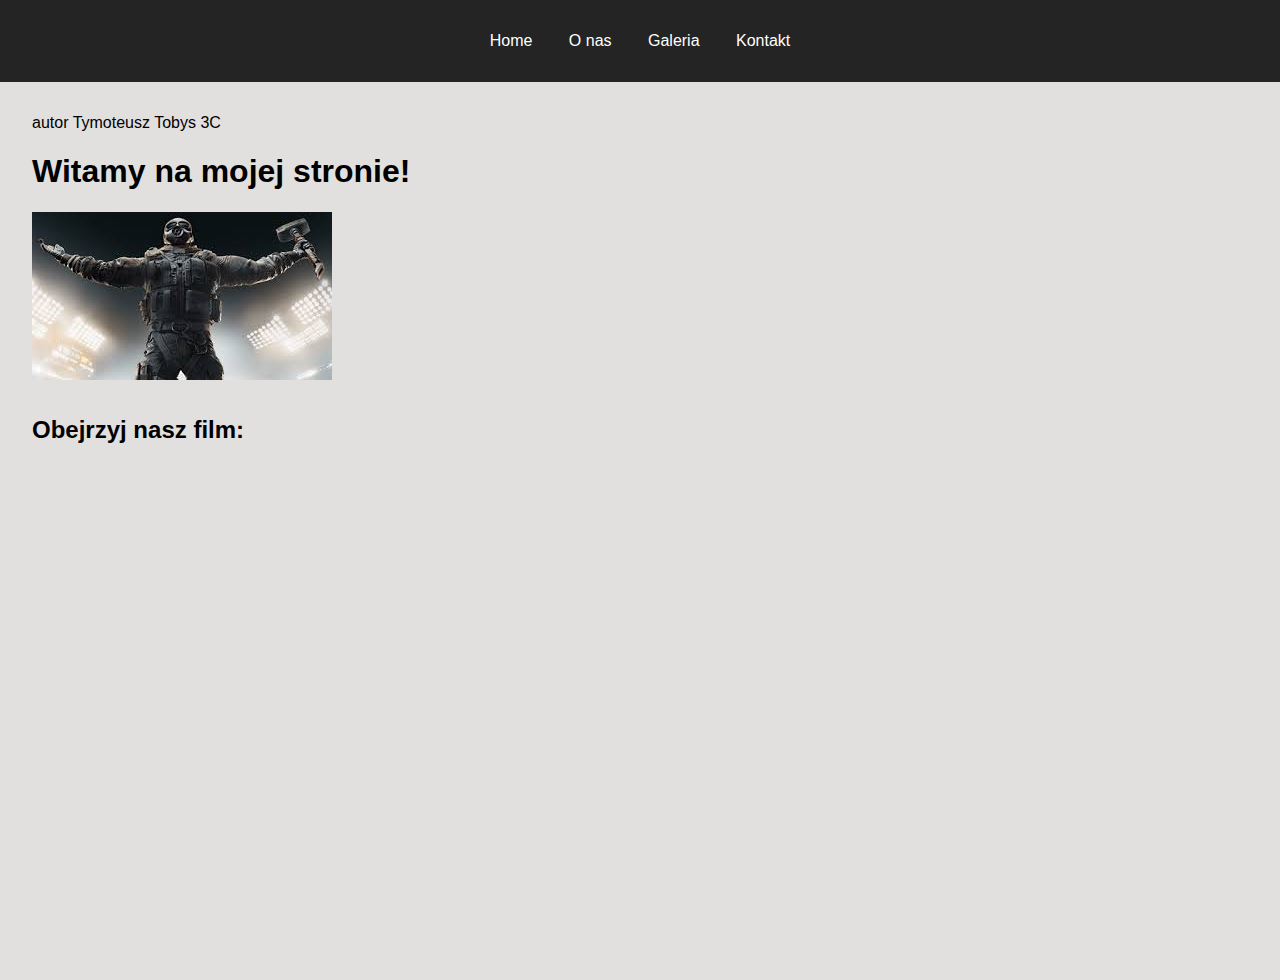
==== strona/index.html @ 881ce846 "Add files via upload" ====
<!DOCTYPE html>
<html lang="pl">
<head>
    <meta charset="UTF-8">
    <meta name="viewport" content="width=device-width, initial-scale=1.0">
    <title>Tymoteusz Tobys 3c</title>
    <link rel="stylesheet" href="css/style.css">
</head>
<body>
    <header>
        <nav>
            <ul>
                <li><a href="index.html">Home</a></li>
                <li><a href="about.html">O nas</a></li>
                <li><a href="gallery.html">Galeria</a></li>
                <li><a href="contact.html">Kontakt</a></li>
            </ul>
        </nav>
    </header>
    <main>
        <h>autor Tymoteusz Tobys 3C<h></h>
        <h1>Witamy na mojej stronie!</h1>
	
        
    
        <div class="slideshow">
            <div class="slide">
              <img src="images/animation1.jpg" alt="Image 1">
            </div>
            <div class="slide">
              <img src="images/animation2.jpg" alt="Image 2">
            </div>
            <div class="slide">
              <img src="images/animation3.jpg" alt="Image 3">
            </div>
          </div>
            
            </div>
        <div class="video">
            <h2>Obejrzyj nasz film:</h2>
            <iframe width="853" height="480" src="https://www.youtube.com/embed/2TLbT4FTlNQ" frameborder="0" allowfullscreen ng-show="showvideo"></iframe>
        </div>
    </main>
    
    <script src="js/script.js"></script>
</body>
</html>
---- strona/css/style.css ----
body {
    font-family: Arial, sans-serif;
    margin: 0;
    padding: 0;
    background-color: #e2dfdf;
}

header {
    background: #242424;
    color: #fff;
    padding: 1em 0;
    text-align: center;
}

nav ul {
    list-style: none;
    padding: 0;
}

nav ul li {
    display: inline;
    margin: 0 1em;
}

nav ul li a {
    color: #fff;
    text-decoration: none;
}

main {
    padding: 2em;
}
.gallery {
    display: grid;
    grid-template-columns: repeat(auto-fill, minmax(200px, 1fr));
    gap: 1em;
}

.gallery img {
    width: 100%;
    height: auto;
}


.video {
    margin-top: 2em;
}

footer {
    background: #242424;
    color: #fff;
    text-align: center;
    padding: 1em 0;
    position: fixed;
    width: 100%;
    bottom: 0;
}

.slideshow {
    max-width: 100%;
    margin: auto;
    position: relative;
  }
  .slide {
    display: none;
  }
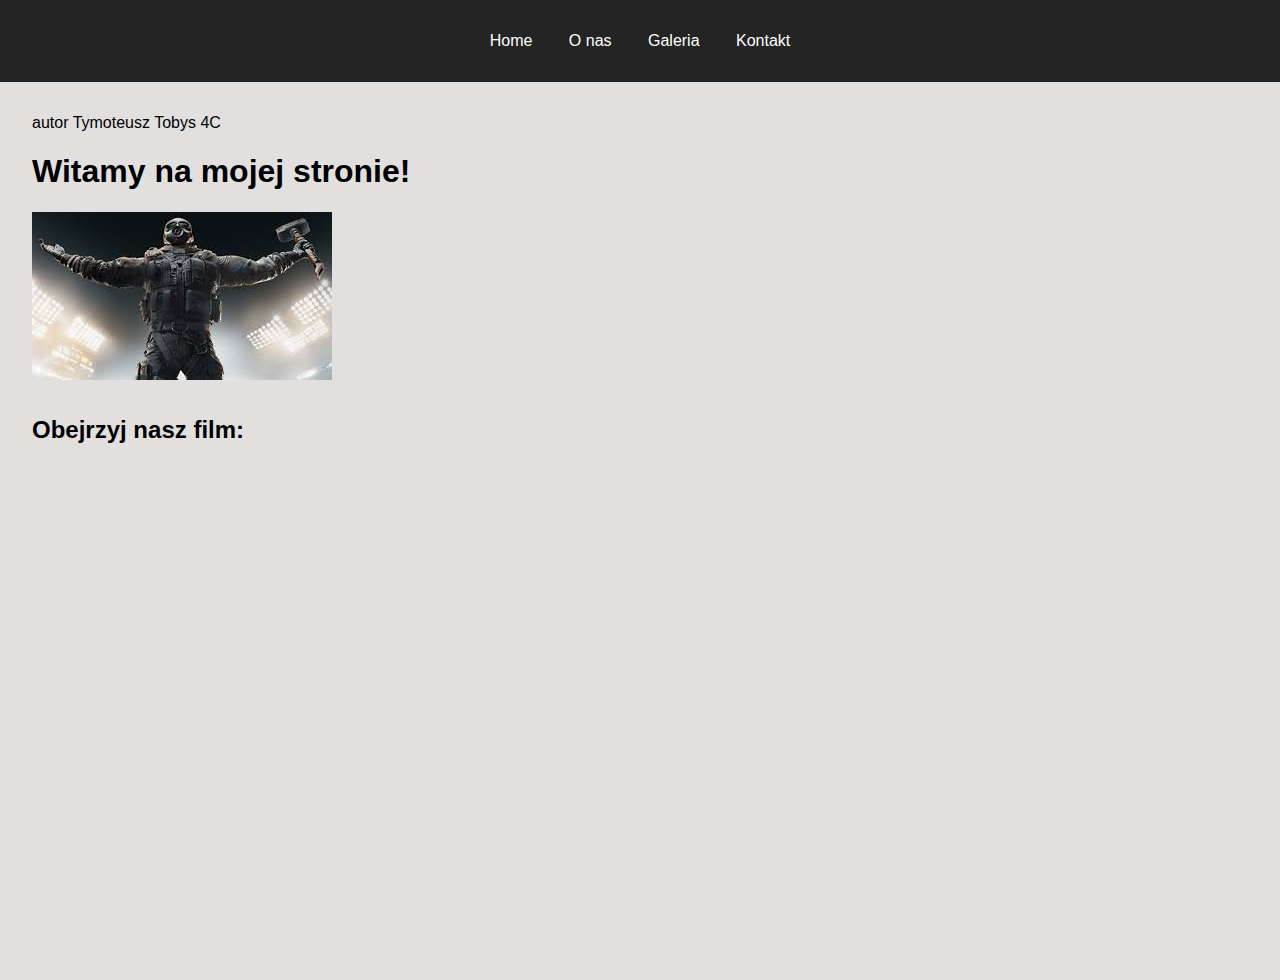
==== commit 893de02d: "Update index.html" ====
--- a/strona/index.html
+++ b/strona/index.html
@@ -3,7 +3,7 @@
 <head>
     <meta charset="UTF-8">
     <meta name="viewport" content="width=device-width, initial-scale=1.0">
-    <title>Tymoteusz Tobys 3c</title>
+    <title>Tymoteusz Tobys 4c</title>
     <link rel="stylesheet" href="css/style.css">
 </head>
 <body>
@@ -18,7 +18,7 @@
         </nav>
     </header>
     <main>
-        <h>autor Tymoteusz Tobys 3C<h></h>
+        <h>autor Tymoteusz Tobys 4C<h></h>
         <h1>Witamy na mojej stronie!</h1>
 	
         
@@ -44,4 +44,4 @@
     
     <script src="js/script.js"></script>
 </body>
-</html>+</html>
